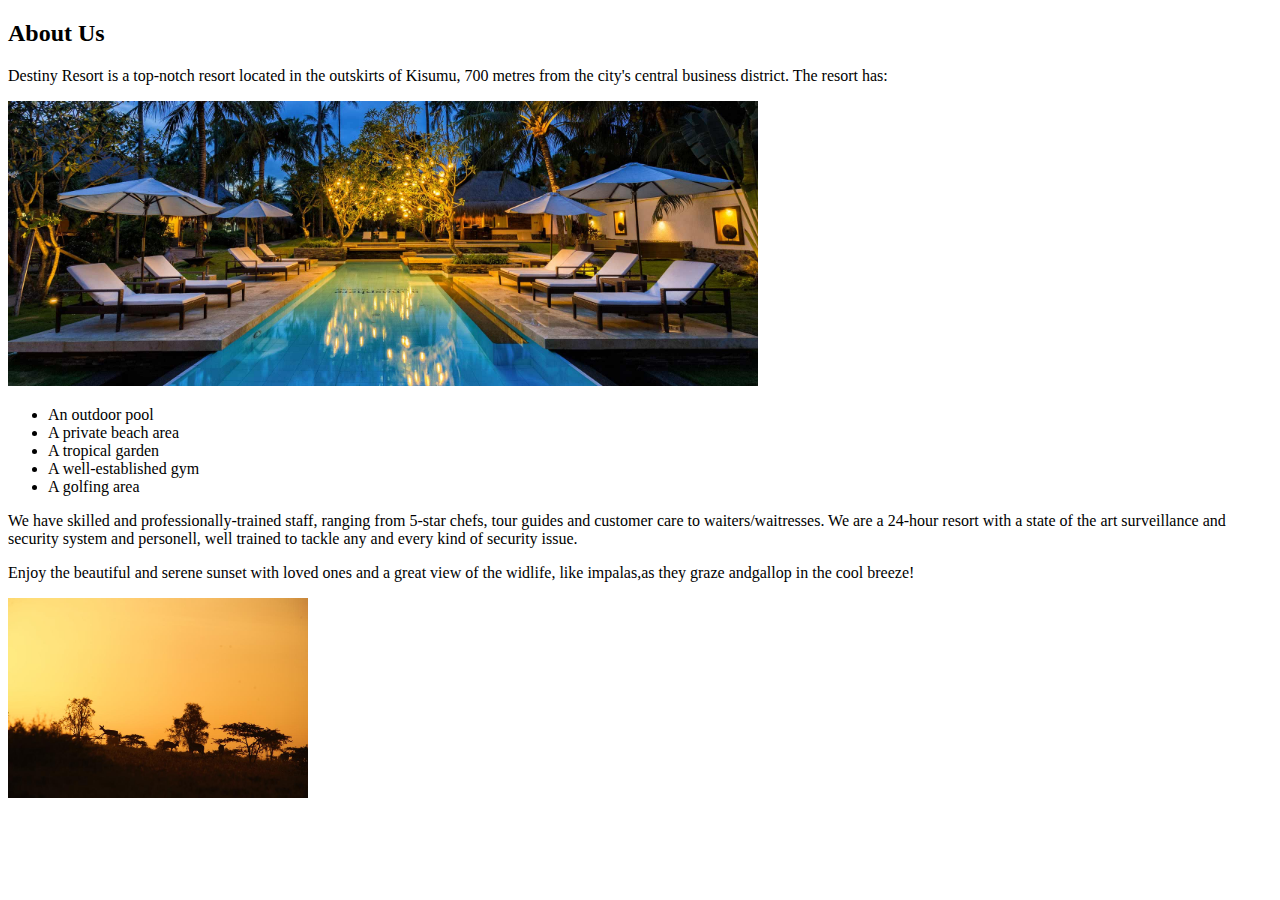
==== about.html @ c9c70379 "add about us" ====
<!DOCTYPE html>
<html lang="en">
<head>
    <meta charset="UTF-8">
    <meta name="viewport" content="width=device-width, initial-scale=1.0">
    <title>Destiny-Resort</title>
    <link rel="stylesheet" type="text/css" href="about.css">
</head>
<body>
    <h2>About Us</h2>
    <p>Destiny Resort is a top-notch resort located in the outskirts of Kisumu, 700 metres from the city's central business district. The resort has:</p>
    <img src="images/night life.jpg" width="750px">
    <ul>
        <li>An outdoor pool</li>
        <li>A private beach area</li>
        <li>A tropical garden</li>
        <li>A well-established gym</li>
        <li>A golfing area</li>
    </ul>
    <p>We have skilled and professionally-trained staff, ranging from 5-star chefs, tour guides and customer care to waiters/waitresses. We are a 24-hour resort with a state of the art surveillance and security system and personell, well trained to tackle any and every kind of security issue.</p>
    <p>Enjoy the beautiful and serene sunset with loved ones and a great view of the widlife, like impalas,as they graze andgallop in the cool breeze!</p>
    <img src="images/sunset2.jpg" width="300px">
    
</body>
</html>
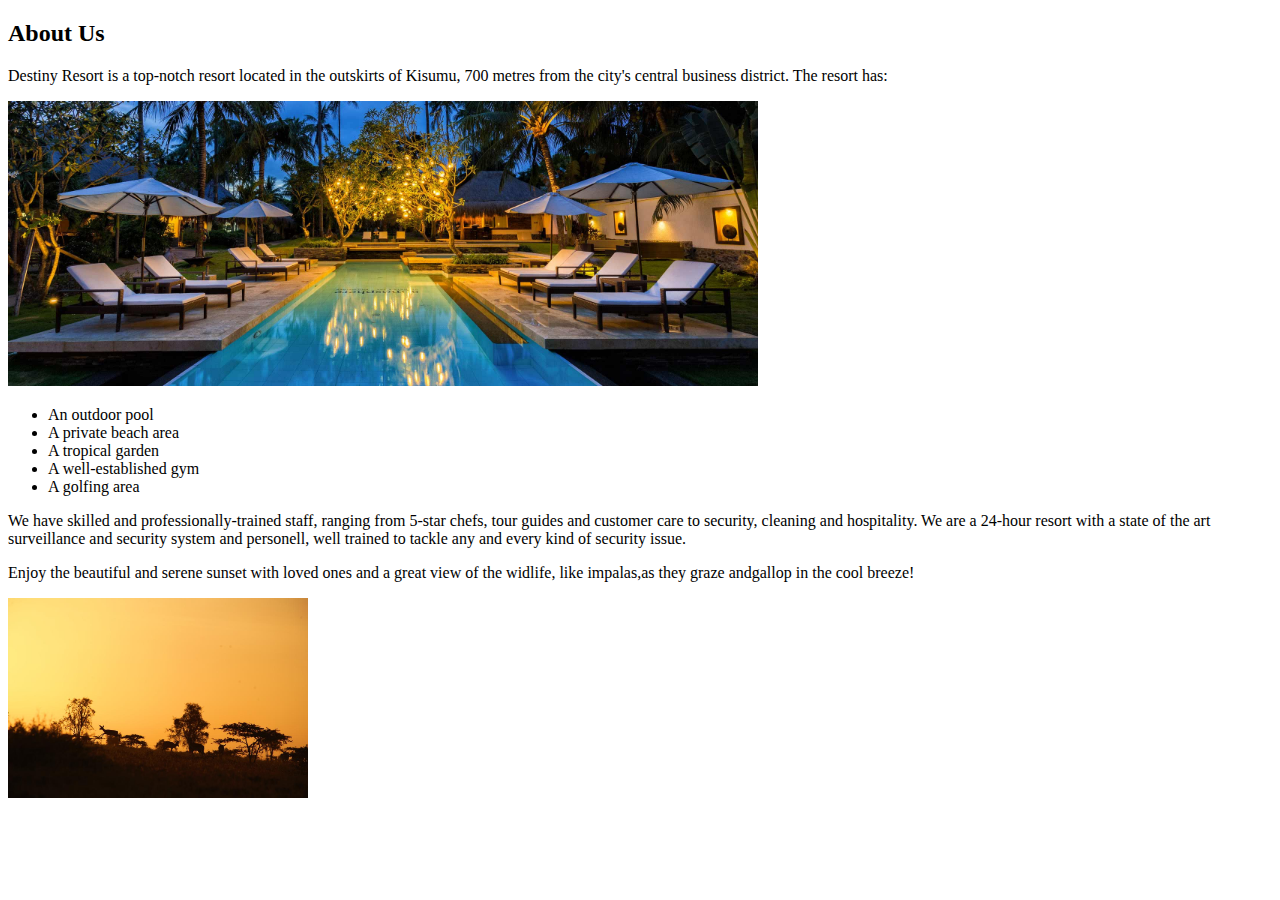
==== commit b2bcb168: "modify about us" ====
--- a/about.html
+++ b/about.html
@@ -17,7 +17,7 @@
         <li>A well-established gym</li>
         <li>A golfing area</li>
     </ul>
-    <p>We have skilled and professionally-trained staff, ranging from 5-star chefs, tour guides and customer care to waiters/waitresses. We are a 24-hour resort with a state of the art surveillance and security system and personell, well trained to tackle any and every kind of security issue.</p>
+    <p>We have skilled and professionally-trained staff, ranging from 5-star chefs, tour guides and customer care to security, cleaning and hospitality. We are a 24-hour resort with a state of the art surveillance and security system and personell, well trained to tackle any and every kind of security issue.</p>
     <p>Enjoy the beautiful and serene sunset with loved ones and a great view of the widlife, like impalas,as they graze andgallop in the cool breeze!</p>
     <img src="images/sunset2.jpg" width="300px">
     
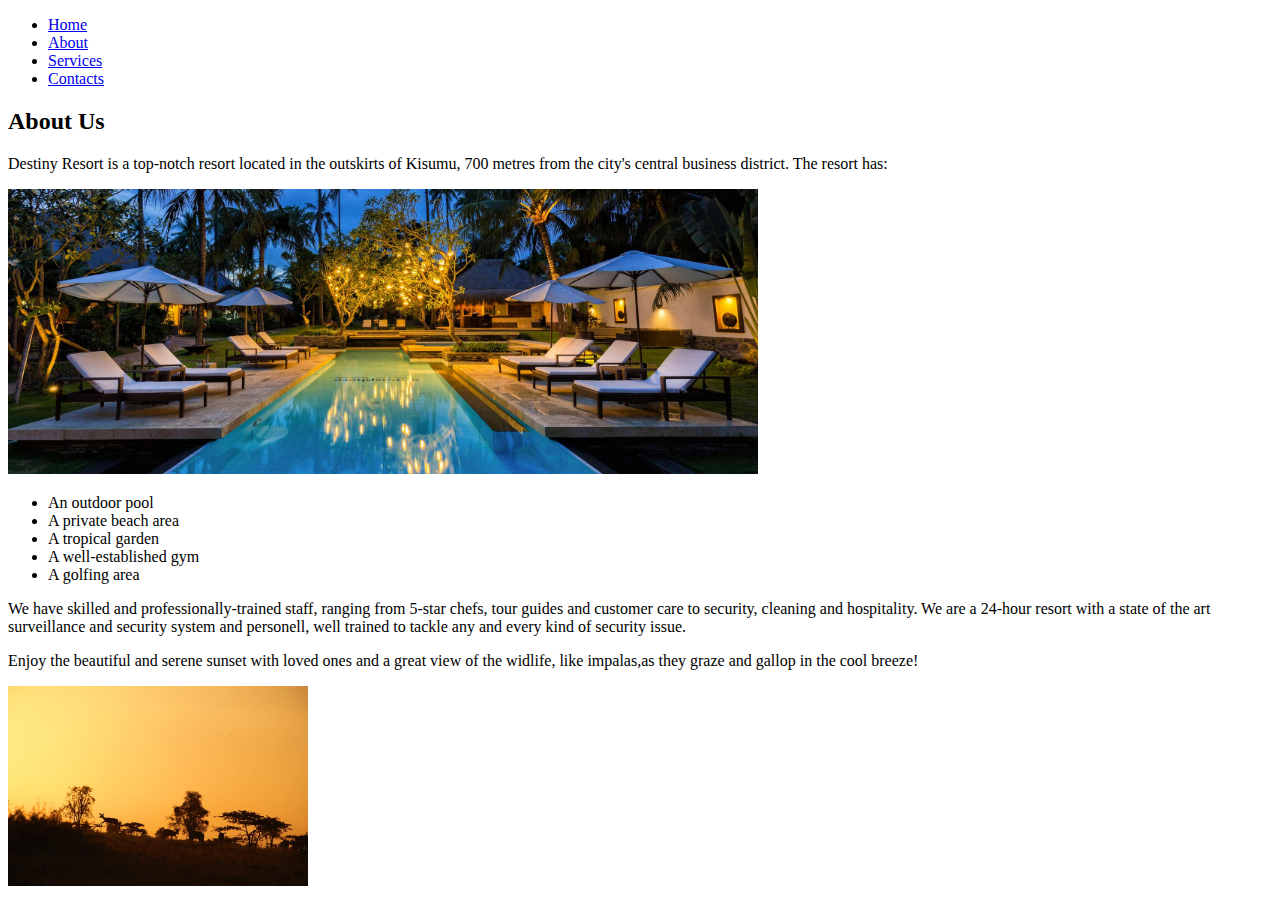
==== commit b3c718ab: "added images in services.html" ====
--- a/about.html
+++ b/about.html
@@ -7,6 +7,16 @@
     <link rel="stylesheet" type="text/css" href="about.css">
 </head>
 <body>
+    <div class=navigation>
+        <nav>
+    <ul>
+    <li><a href="index.html"> Home</a></li>
+    <li><a href="about.html">About</a></li>
+    <li><a href="services.html">Services</a></li>
+    <li><a href="contacts.html">Contacts</a></li>
+    </ul>
+        </nav>
+    <div class="about.html">    
     <h2>About Us</h2>
     <p>Destiny Resort is a top-notch resort located in the outskirts of Kisumu, 700 metres from the city's central business district. The resort has:</p>
     <img src="images/night life.jpg" width="750px">
@@ -18,8 +28,8 @@
         <li>A golfing area</li>
     </ul>
     <p>We have skilled and professionally-trained staff, ranging from 5-star chefs, tour guides and customer care to security, cleaning and hospitality. We are a 24-hour resort with a state of the art surveillance and security system and personell, well trained to tackle any and every kind of security issue.</p>
-    <p>Enjoy the beautiful and serene sunset with loved ones and a great view of the widlife, like impalas,as they graze andgallop in the cool breeze!</p>
+    <p>Enjoy the beautiful and serene sunset with loved ones and a great view of the widlife, like impalas,as they graze and gallop in the cool breeze!</p>
     <img src="images/sunset2.jpg" width="300px">
-    
+    </div>
 </body>
 </html>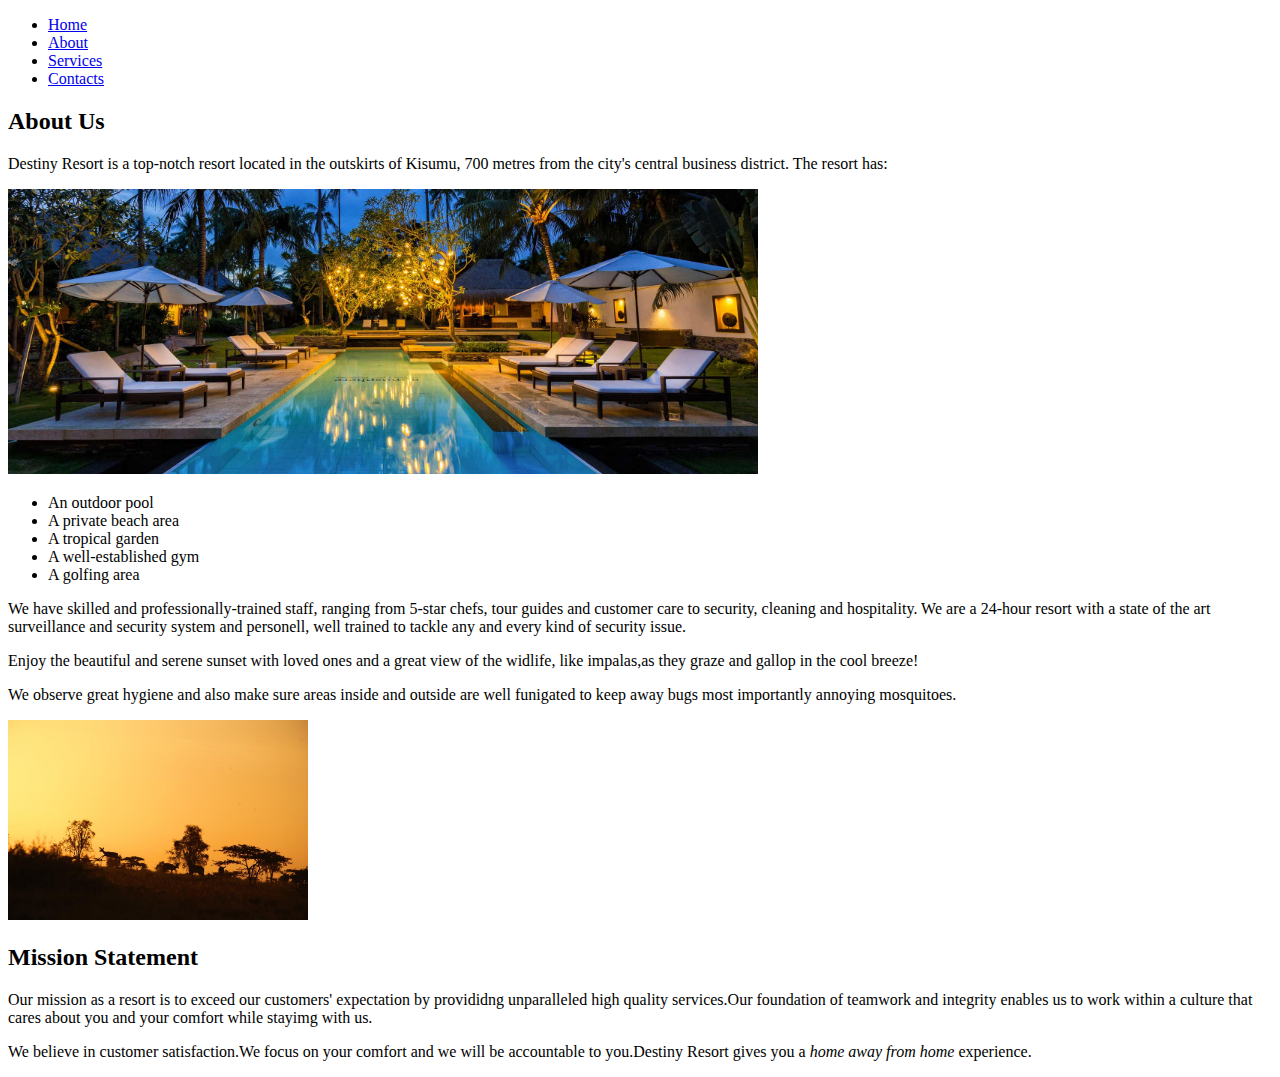
==== commit 21afeda2: "added footer and em in about.html" ====
--- a/about.html
+++ b/about.html
@@ -27,9 +27,16 @@
         <li>A well-established gym</li>
         <li>A golfing area</li>
     </ul>
+   
     <p>We have skilled and professionally-trained staff, ranging from 5-star chefs, tour guides and customer care to security, cleaning and hospitality. We are a 24-hour resort with a state of the art surveillance and security system and personell, well trained to tackle any and every kind of security issue.</p>
     <p>Enjoy the beautiful and serene sunset with loved ones and a great view of the widlife, like impalas,as they graze and gallop in the cool breeze!</p>
+    <p>We observe great hygiene and also make sure areas inside and outside are well funigated to keep away bugs most importantly annoying mosquitoes. </p>
     <img src="images/sunset2.jpg" width="300px">
+   
+        <h2>Mission Statement</h2>
+        <P>Our mission as a resort is to exceed our customers' expectation by provididng unparalleled high quality services.Our foundation of teamwork and integrity enables us to work within a culture that cares about you and your comfort while stayimg with us.</P>
+        <p>We believe in customer satisfaction.We focus on your comfort and we will be accountable to you.Destiny Resort gives you a <em>home away from home</em> experience.</p>
+
     </div>
 </body>
 </html>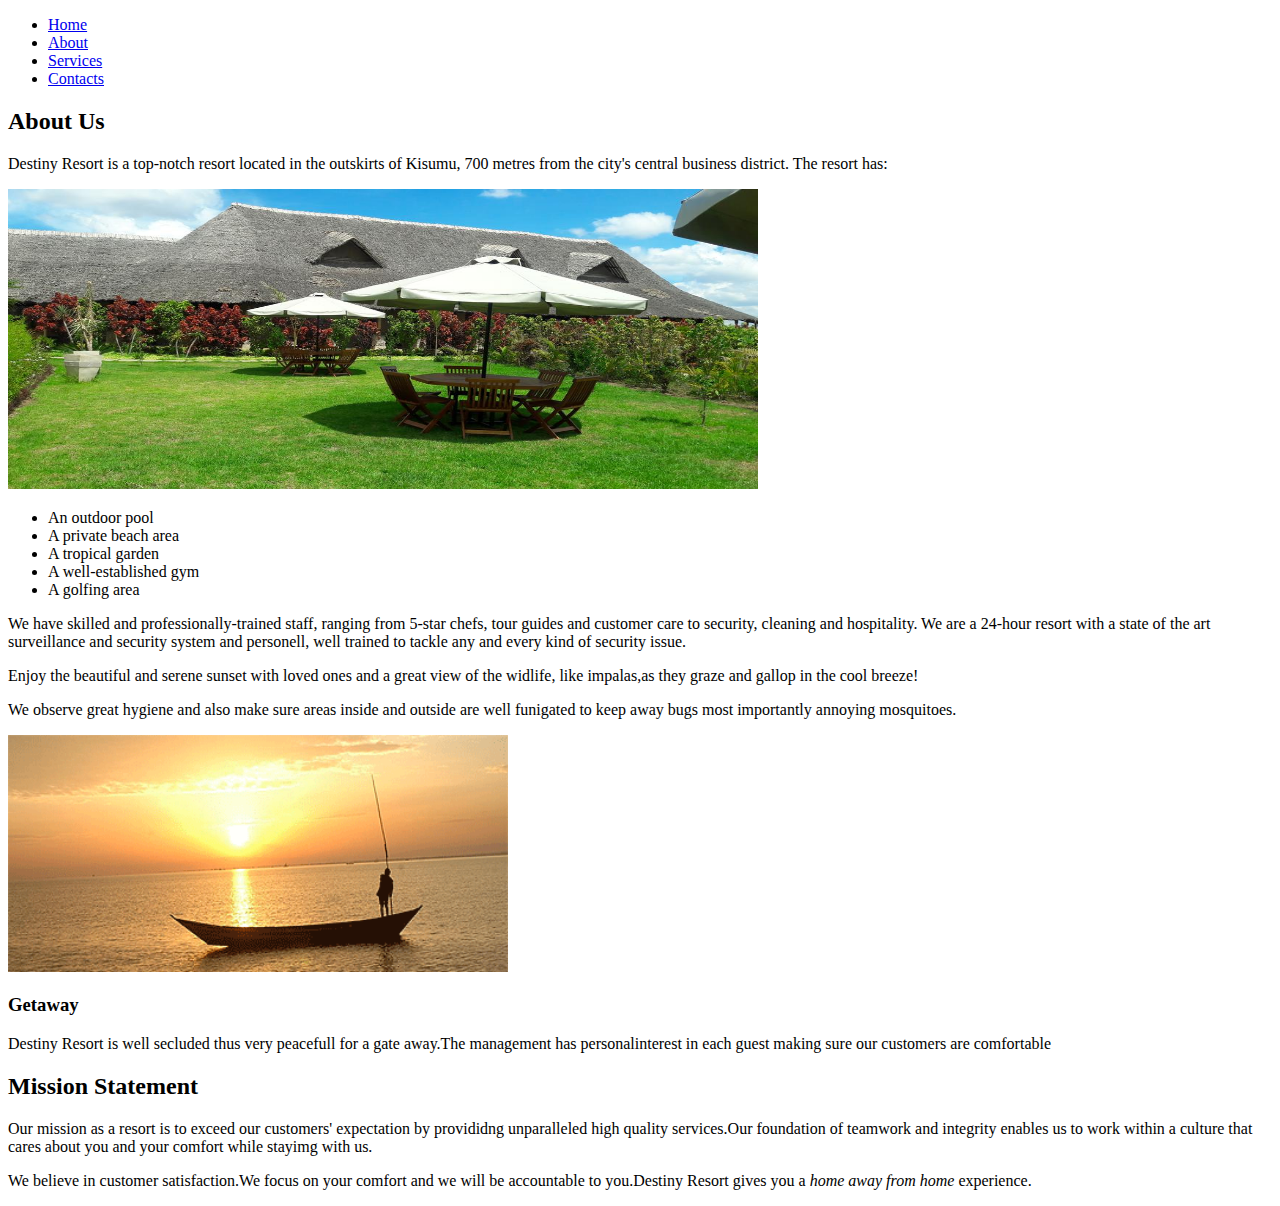
==== commit 3904b381: "changes in service.html" ====
--- a/about.html
+++ b/about.html
@@ -19,7 +19,7 @@
     <div class="about.html">    
     <h2>About Us</h2>
     <p>Destiny Resort is a top-notch resort located in the outskirts of Kisumu, 700 metres from the city's central business district. The resort has:</p>
-    <img src="images/night life.jpg" width="750px">
+    <img src="images/fresh air.jpg" width="750px" height="300px">
     <ul>
         <li>An outdoor pool</li>
         <li>A private beach area</li>
@@ -31,8 +31,10 @@
     <p>We have skilled and professionally-trained staff, ranging from 5-star chefs, tour guides and customer care to security, cleaning and hospitality. We are a 24-hour resort with a state of the art surveillance and security system and personell, well trained to tackle any and every kind of security issue.</p>
     <p>Enjoy the beautiful and serene sunset with loved ones and a great view of the widlife, like impalas,as they graze and gallop in the cool breeze!</p>
     <p>We observe great hygiene and also make sure areas inside and outside are well funigated to keep away bugs most importantly annoying mosquitoes. </p>
-    <img src="images/sunset2.jpg" width="300px">
+    <img src="images/sunset kisumu.gif" width="500px">
    
+    <h3>Getaway</h3>
+   <p>Destiny Resort is well secluded thus very peacefull for a gate away.The management has personalinterest in each guest making sure our customers are comfortable</p>
         <h2>Mission Statement</h2>
         <P>Our mission as a resort is to exceed our customers' expectation by provididng unparalleled high quality services.Our foundation of teamwork and integrity enables us to work within a culture that cares about you and your comfort while stayimg with us.</P>
         <p>We believe in customer satisfaction.We focus on your comfort and we will be accountable to you.Destiny Resort gives you a <em>home away from home</em> experience.</p>
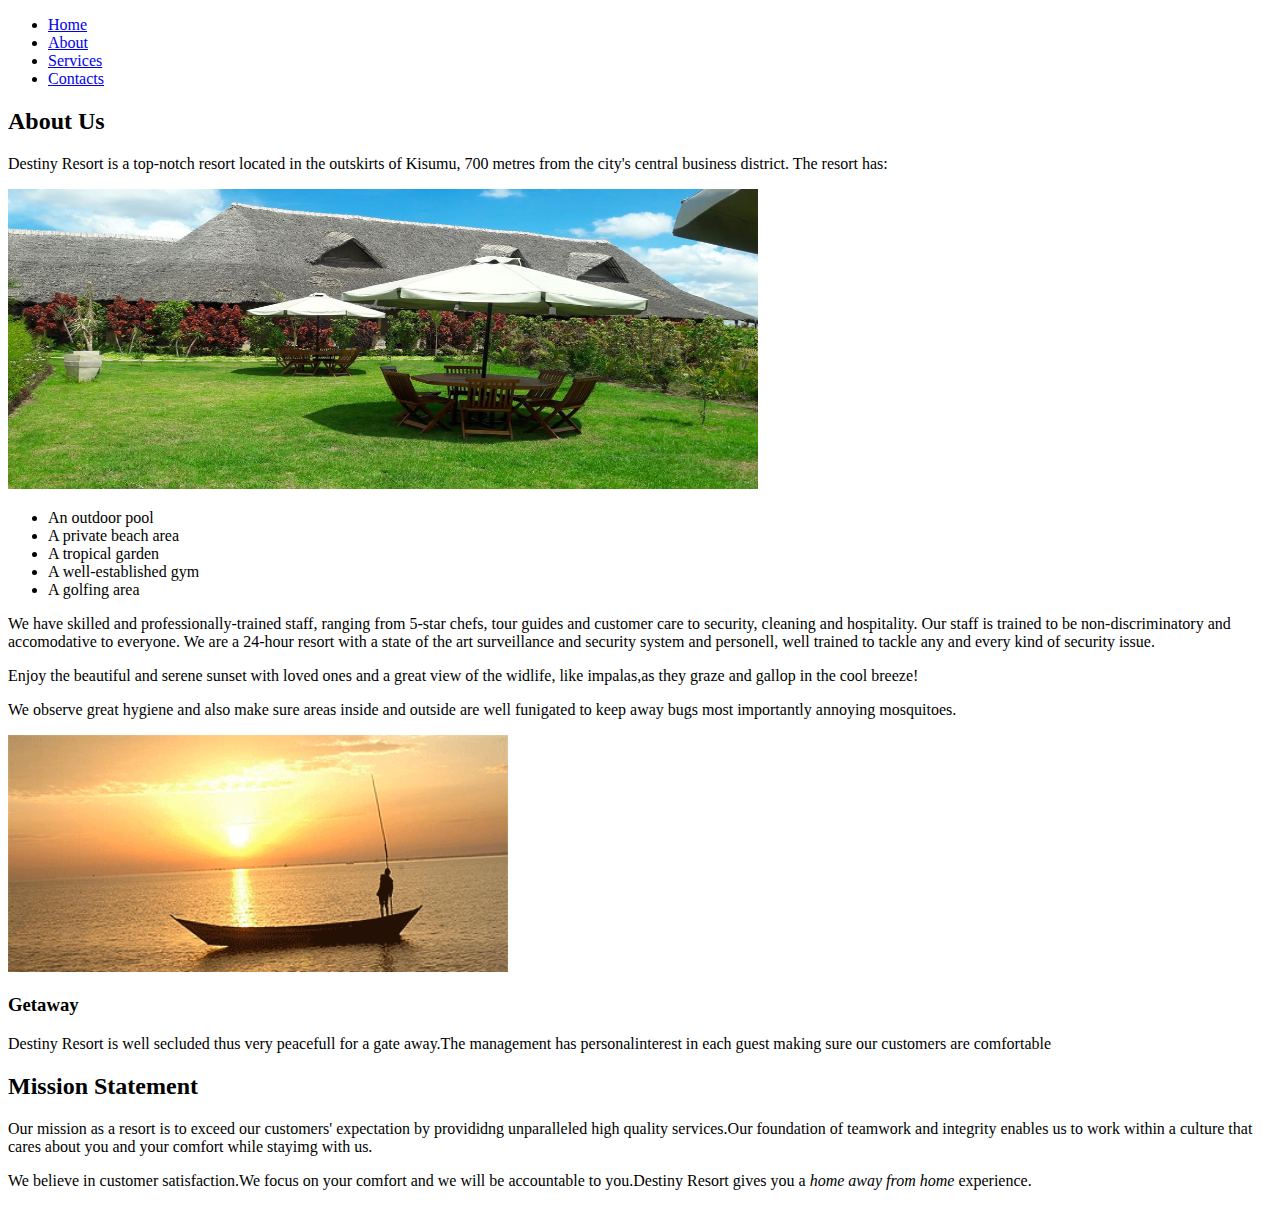
==== commit f3c48fcf: "a food and beverage section" ====
--- a/about.html
+++ b/about.html
@@ -28,7 +28,7 @@
         <li>A golfing area</li>
     </ul>
    
-    <p>We have skilled and professionally-trained staff, ranging from 5-star chefs, tour guides and customer care to security, cleaning and hospitality. We are a 24-hour resort with a state of the art surveillance and security system and personell, well trained to tackle any and every kind of security issue.</p>
+    <p>We have skilled and professionally-trained staff, ranging from 5-star chefs, tour guides and customer care to security, cleaning and hospitality. Our staff is trained to be non-discriminatory and accomodative to everyone. We are a 24-hour resort with a state of the art surveillance and security system and personell, well trained to tackle any and every kind of security issue.</p>
     <p>Enjoy the beautiful and serene sunset with loved ones and a great view of the widlife, like impalas,as they graze and gallop in the cool breeze!</p>
     <p>We observe great hygiene and also make sure areas inside and outside are well funigated to keep away bugs most importantly annoying mosquitoes. </p>
     <img src="images/sunset kisumu.gif" width="500px">
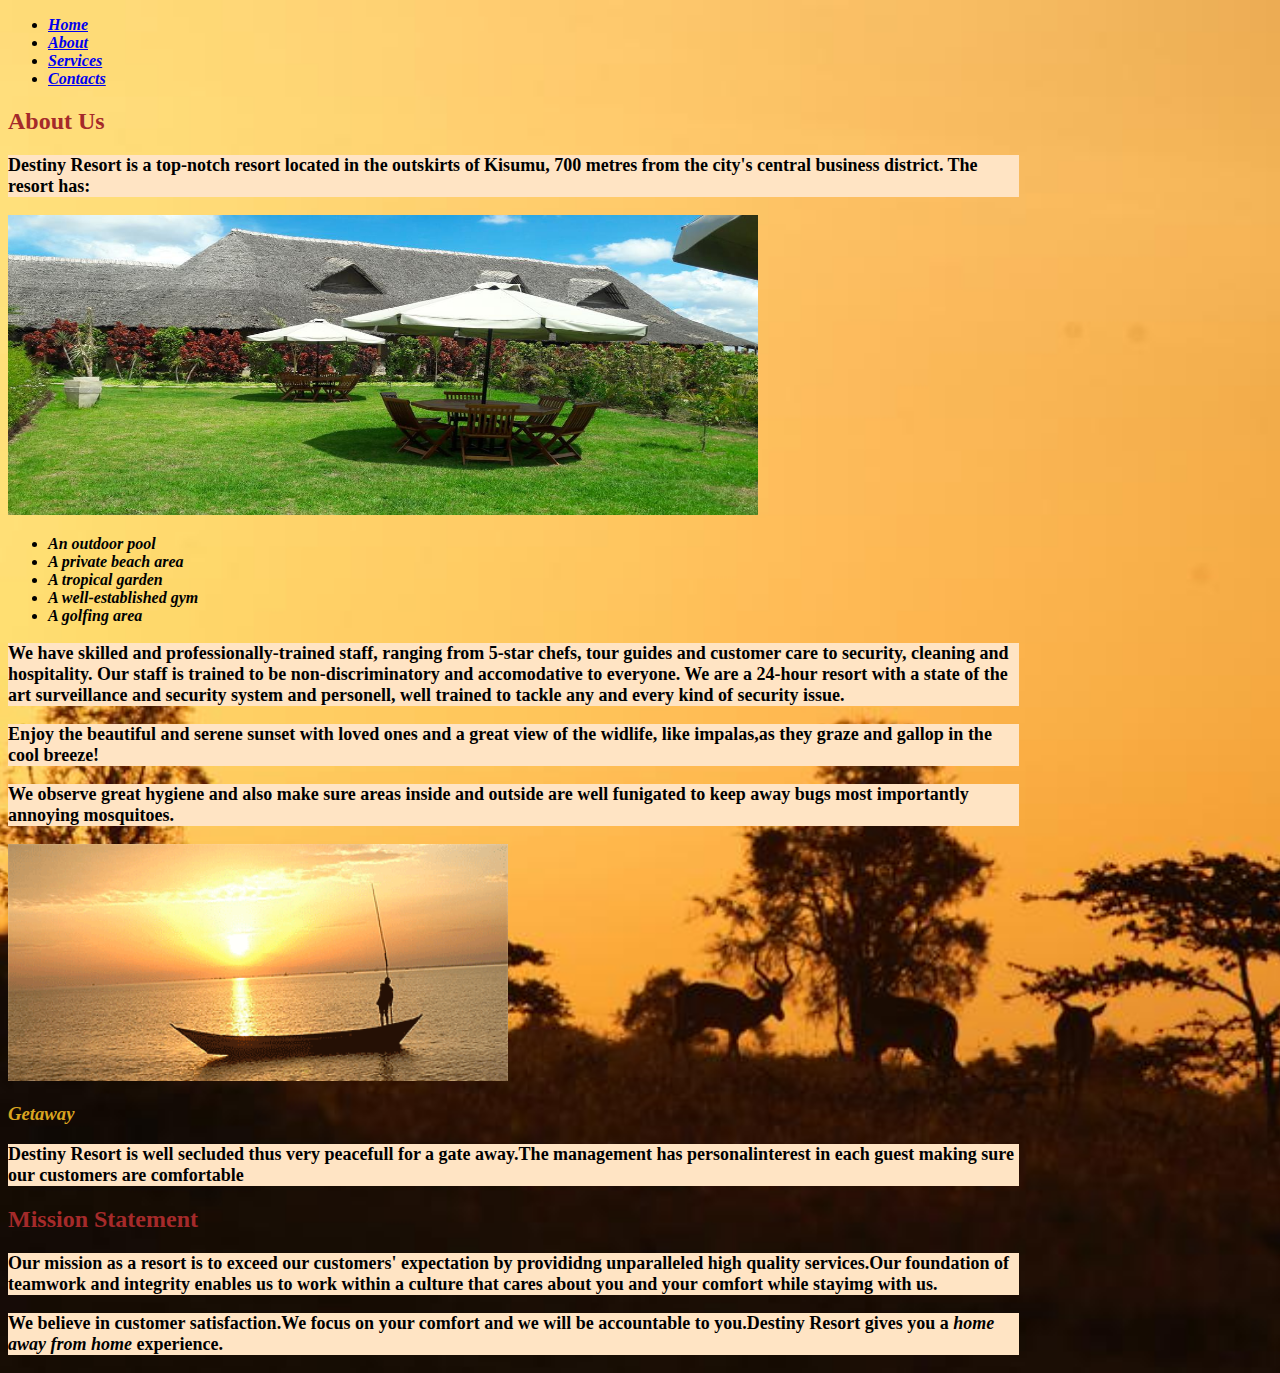
==== commit 92a0c9e7: "final commit" ====
--- a/about.html
+++ b/about.html
@@ -3,8 +3,17 @@
 <head>
     <meta charset="UTF-8">
     <meta name="viewport" content="width=device-width, initial-scale=1.0">
-    <title>Destiny-Resort</title>
+
     <link rel="stylesheet" type="text/css" href="about.css">
+    <title>background-image.html</title>
+    <style type = "text/css">
+        body {
+        background-image: url("background-image.html");
+        }
+        p {
+        background-color: bisque;
+        }
+       </style>
 </head>
 <body>
     <div class=navigation>
--- a/about.css
+++ b/about.css
@@ -0,0 +1,31 @@
+body{
+    background-color: url('background-image.html');
+    background-position: center;
+    background-repeat: no-repeat;
+    background-size: cover;
+}
+h2{
+    color:brown;
+}
+h3{
+    color: goldenrod;
+    font-style: oblique;
+}
+ul{
+  font-weight: bold;  
+  color: black;
+  font-style: italic;
+  font-size: 16px;
+}
+h1{
+    font: outline;
+    font-style: normal;
+}
+p{
+    width: 80%;
+    height: 100%;
+    font-style: normal;
+    font-family: serif;
+    font-weight: bold;
+    font-size: 18px;
+}